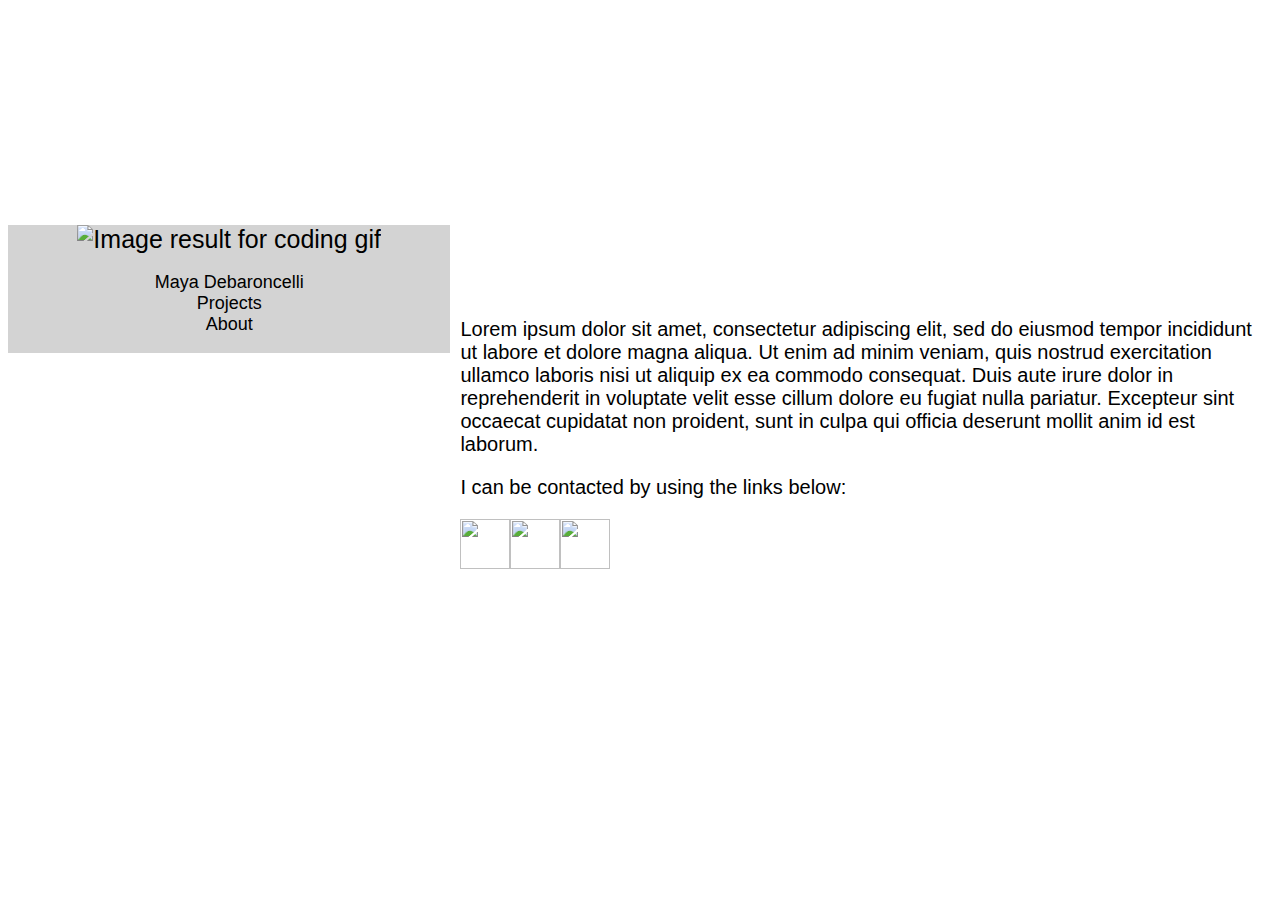
==== about.html @ e462e64d "changes" ====
<!DOCTYPE html>
<html lang="en">
  <head>
    <meta charset="utf-8">
    <meta name="viewport" content="width=device-width">
    <title>Maya Debaroncelli's Portfolio</title>
    <meta name="viewport" content="width=device-width, initial-scale=1">
    <link rel="stylesheet" type="text/css" href="//cdnjs.cloudflare.com/ajax/libs/normalize/6.0.0/normalize.css">
    <link rel="stylesheet" href="index.css" />
    <link rel="stylesheet" href="style.css" />
  </head>
  <body>
    <main role="main">
      <div class="left-nav">
          <center>
            <img class="irc_mi" src="https://cdn.dribbble.com/users/50886/screenshots/2710024/coding.gif" alt="Image result for coding gif">
            </center>
        <ul>
        <li><a href="index.html" id="0" class="nav-link">Maya Debaroncelli</a></li>   
        <li><a id="1" class="nav-link">Projects</a></li>
        <li><a href="about.html" id="2" class="nav-link">About</a></li>
        </ul>
      </div>
    <div class="right-desc">
            <p>
            Lorem ipsum dolor sit amet, consectetur adipiscing elit, sed do eiusmod tempor incididunt 
            ut labore et dolore magna aliqua. Ut enim ad minim veniam, quis nostrud exercitation ullamco 
            laboris nisi ut aliquip ex ea commodo consequat. Duis aute irure dolor in reprehenderit in voluptate velit esse cillum dolore eu fugiat nulla pariatur. Excepteur sint occaecat cupidatat non proident, sunt in culpa qui officia deserunt mollit anim id est laborum.
            </p>
            <p>
            I can be contacted by using the links below:
            </p>
            <p></p>
            <a href="https://github.com/MayaReneeD" target="_blank">
            <img src="file:///Users/mayadebaroncelli/PortfolioMD/github-square-brands.svg" height="50px" width="50px"/></a><a href="https://www.linkedin.com/in/maya-debaroncelli-161599b7/" target="_blank"><img src="file:///Users/mayadebaroncelli/Downloads/linkedin-brands.svg" height="50px" width="50px"/></a><a href="mailto:mdebaroncelli@gmail.com"><img src="file:///Users/mayadebaroncelli/Downloads/envelope-square-solid.svg" height="50px" width="50px"/></a>

            </p>
        </div>
    </main>
  </body>
</html>
---- index.css ----
* {
    box-sizing: border-box;
  }
  
  .big-image {
    background-color: whitesmoke;
    height: 350px;
    margin-bottom: 10px;
    margin-left: 0;
    margin-right: 0;
    padding: 0;
  }

  main {
      text-align: left; 
      margin-top: 25vh;
  }

  .nav-link {
      color: black; 
      text-decoration: none; 
    
  }

  .nav-link:hover {
      color:lightskyblue; 

  }

  
  body {
    font-family: 'Lato', sans-serif;
    font-size: 20px;
    color: black;
    text-align: center;
    font-weight: 300; 
  }
  
  .image {
    background-color: lightgray;
    height: 200px;
    width: 200px;
    display: block;
    text-align: center;
    padding: 10px;
    border-radius: 50%;
    float: right;
  }
  

  .left-nav {
      display: inline-block; 
      width: 35%;
      background-color: lightgray;  
      list-style: none; 
      font-size: 25px;
      
  }

  .right-desc {
      width: 65%; 
      float: right; 
      font-size: 20px; 
      margin-bottom: 10px; 
      padding: 10px; 
      margin-top: 5%; 
  }

  .Office.right-desc {
      margin-top: -.6%; 
    
  }

  .Quiz {
      width: 100%;
      height: auto; 
  }

  ul {
      list-style: none; 
      padding: 0; 
      text-align: center;
      font-size: 18px; 
  }
  
  .intro {
    padding-top: 200px; 
    padding-right: 10px;
  }
  
  h2 {
    margin-bottom: 0px;
  }
  
  .short-bio {
    margin-top: 5px; 
  }

  .irc_mi {
      width: 100%; 
      height: auto; 
  }

  .btn-dark, .btn-light {
      font-size: 18px; 
      font-family: sans-serif; 
      padding: 5px 10px; 
      font-weight: 300; 
      background-color:lightgray;
      border-color: black;  
      font-weight: 400;  

  }

  .btn-dark:hover, .btn-light:hover {
      color: lightskyblue; 
  }
  @media screen and (max-width: 400px){
      .left-nav {
          display: block; 
          width: 100%; 
          
      }

      .right-desc {
          float: none; 
          width: 100%; 
      }

  }
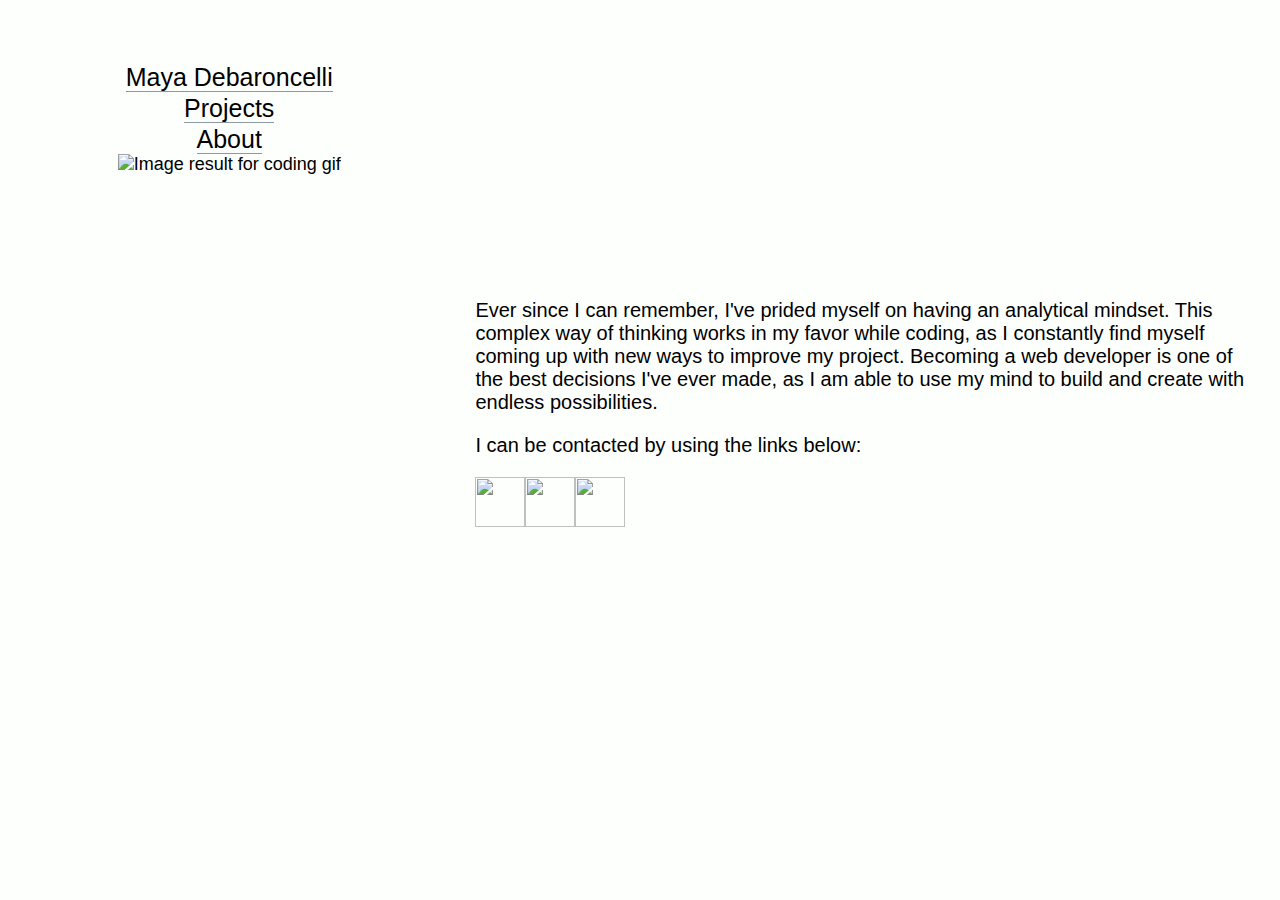
==== commit 4a066e98: "changes" ====
--- a/about.html
+++ b/about.html
@@ -12,20 +12,18 @@
   <body>
     <main role="main">
       <div class="left-nav">
-          <center>
-            <img class="irc_mi" src="https://cdn.dribbble.com/users/50886/screenshots/2710024/coding.gif" alt="Image result for coding gif">
-            </center>
         <ul>
         <li><a href="index.html" id="0" class="nav-link">Maya Debaroncelli</a></li>   
         <li><a id="1" class="nav-link">Projects</a></li>
         <li><a href="about.html" id="2" class="nav-link">About</a></li>
+        <center>
+                <img class="irc_mi" src="https://cdn.dribbble.com/users/50886/screenshots/2710024/coding.gif" alt="Image result for coding gif">
+                </center>
         </ul>
       </div>
-    <div class="right-desc">
+    <div class="aboutme">
             <p>
-            Lorem ipsum dolor sit amet, consectetur adipiscing elit, sed do eiusmod tempor incididunt 
-            ut labore et dolore magna aliqua. Ut enim ad minim veniam, quis nostrud exercitation ullamco 
-            laboris nisi ut aliquip ex ea commodo consequat. Duis aute irure dolor in reprehenderit in voluptate velit esse cillum dolore eu fugiat nulla pariatur. Excepteur sint occaecat cupidatat non proident, sunt in culpa qui officia deserunt mollit anim id est laborum.
+            Ever since I can remember, I've prided myself on having an analytical mindset. This complex way of thinking works in my favor while coding, as I constantly find myself coming up with new ways to improve my project. Becoming a web developer is one of the best decisions I've ever made, as I am able to use my mind to build and create with endless possibilities.
             </p>
             <p>
             I can be contacted by using the links below:
--- a/index.css
+++ b/index.css
@@ -1,24 +1,19 @@
 * {
     box-sizing: border-box;
   }
-  
-  .big-image {
-    background-color: whitesmoke;
-    height: 350px;
-    margin-bottom: 10px;
-    margin-left: 0;
-    margin-right: 0;
-    padding: 0;
-  }
+
 
   main {
       text-align: left; 
-      margin-top: 25vh;
+      margin-top: 5vh;
   }
 
   .nav-link {
       color: black; 
       text-decoration: none; 
+      font-size: 25px;
+      border-bottom: 1px solid #8c99a3;
+  
     
   }
 
@@ -27,8 +22,13 @@
 
   }
 
+  li {
+      margin-top: .5%;
+  }
+
   
   body {
+    background-color: #FDFFFC;
     font-family: 'Lato', sans-serif;
     font-size: 20px;
     color: black;
@@ -37,7 +37,7 @@
   }
   
   .image {
-    background-color: lightgray;
+    background-color:white;
     height: 200px;
     width: 200px;
     display: block;
@@ -50,10 +50,9 @@
 
   .left-nav {
       display: inline-block; 
-      width: 35%;
-      background-color: lightgray;  
+      width: 35%; 
       list-style: none; 
-      font-size: 25px;
+      
       
   }
 
@@ -61,13 +60,26 @@
       width: 65%; 
       float: right; 
       font-size: 20px; 
-      margin-bottom: 10px; 
-      padding: 10px; 
-      margin-top: 5%; 
+      margin-bottom: 20px; 
+      padding: 25px; 
+      margin-top: 20%; 
   }
 
+  .aboutme {
+    width: 65%; 
+    float: right; 
+    font-size: 20px; 
+    margin-bottom: 20px; 
+    padding: 25px; 
+    margin-top: 16.5%; 
+}
+  
+
   .Office.right-desc {
-      margin-top: -.6%; 
+      margin-top: 6%; 
+      margin-bottom: 15px;
+      padding: 25px; 
+       
     
   }
 
@@ -83,22 +95,16 @@
       font-size: 18px; 
   }
   
-  .intro {
-    padding-top: 200px; 
-    padding-right: 10px;
-  }
   
   h2 {
     margin-bottom: 0px;
   }
-  
-  .short-bio {
-    margin-top: 5px; 
-  }
+
 
   .irc_mi {
       width: 100%; 
       height: auto; 
+      
   }
 
   .btn-dark, .btn-light {
@@ -109,13 +115,17 @@
       background-color:lightgray;
       border-color: black;  
       font-weight: 400;  
+      transition: color 1s; 
+      transition: background-color 1s; 
+
 
   }
 
   .btn-dark:hover, .btn-light:hover {
       color: lightskyblue; 
+      background-color: darkgray; 
   }
-  @media screen and (max-width: 400px){
+  @media screen and (max-width: 800px){
       .left-nav {
           display: block; 
           width: 100%; 
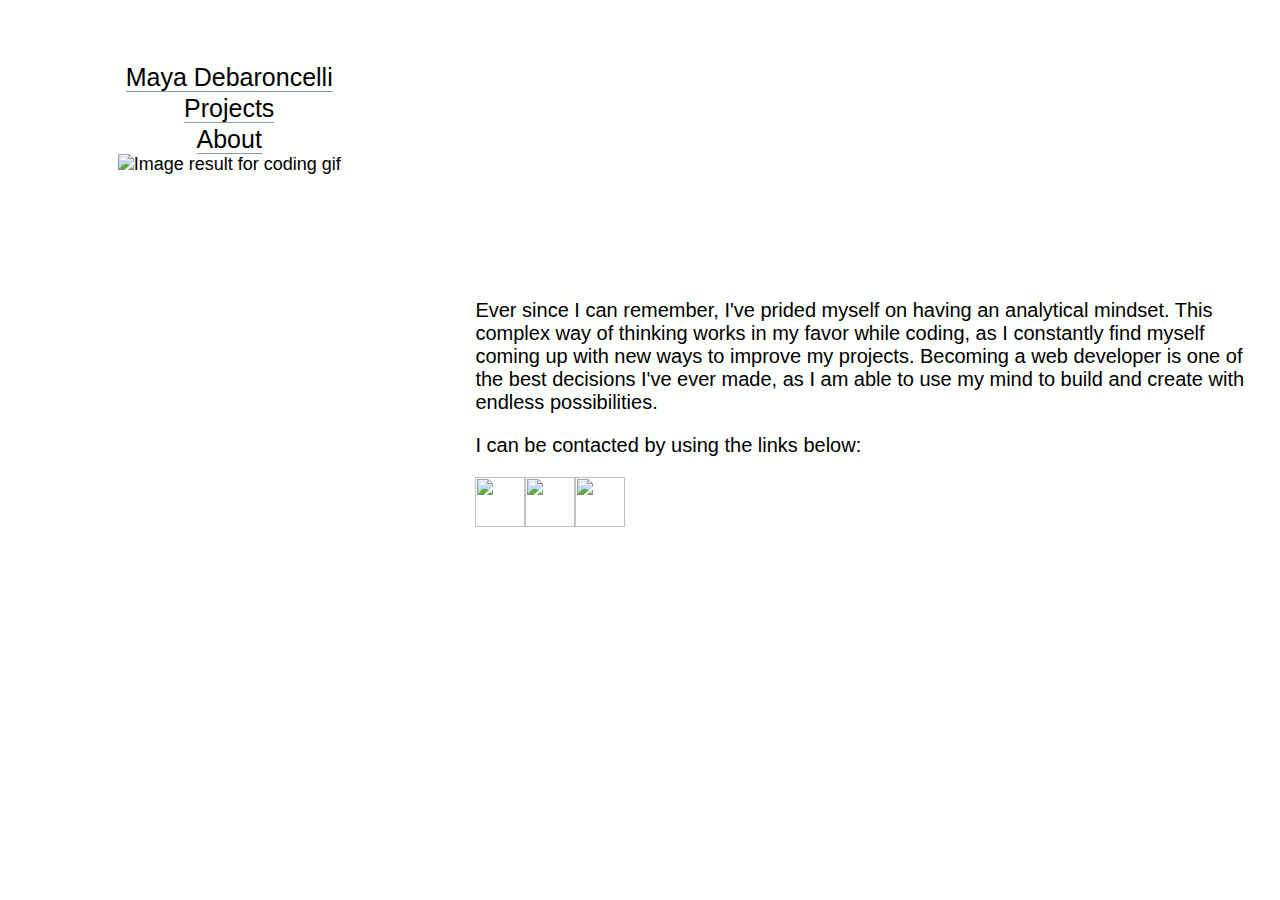
==== commit 51e32d3f: "Update about.html" ====
--- a/about.html
+++ b/about.html
@@ -23,7 +23,7 @@
       </div>
     <div class="aboutme">
             <p>
-            Ever since I can remember, I've prided myself on having an analytical mindset. This complex way of thinking works in my favor while coding, as I constantly find myself coming up with new ways to improve my project. Becoming a web developer is one of the best decisions I've ever made, as I am able to use my mind to build and create with endless possibilities.
+            Ever since I can remember, I've prided myself on having an analytical mindset. This complex way of thinking works in my favor while coding, as I constantly find myself coming up with new ways to improve my projects. Becoming a web developer is one of the best decisions I've ever made, as I am able to use my mind to build and create with endless possibilities.
             </p>
             <p>
             I can be contacted by using the links below:
@@ -36,4 +36,4 @@
         </div>
     </main>
   </body>
-</html>+</html>
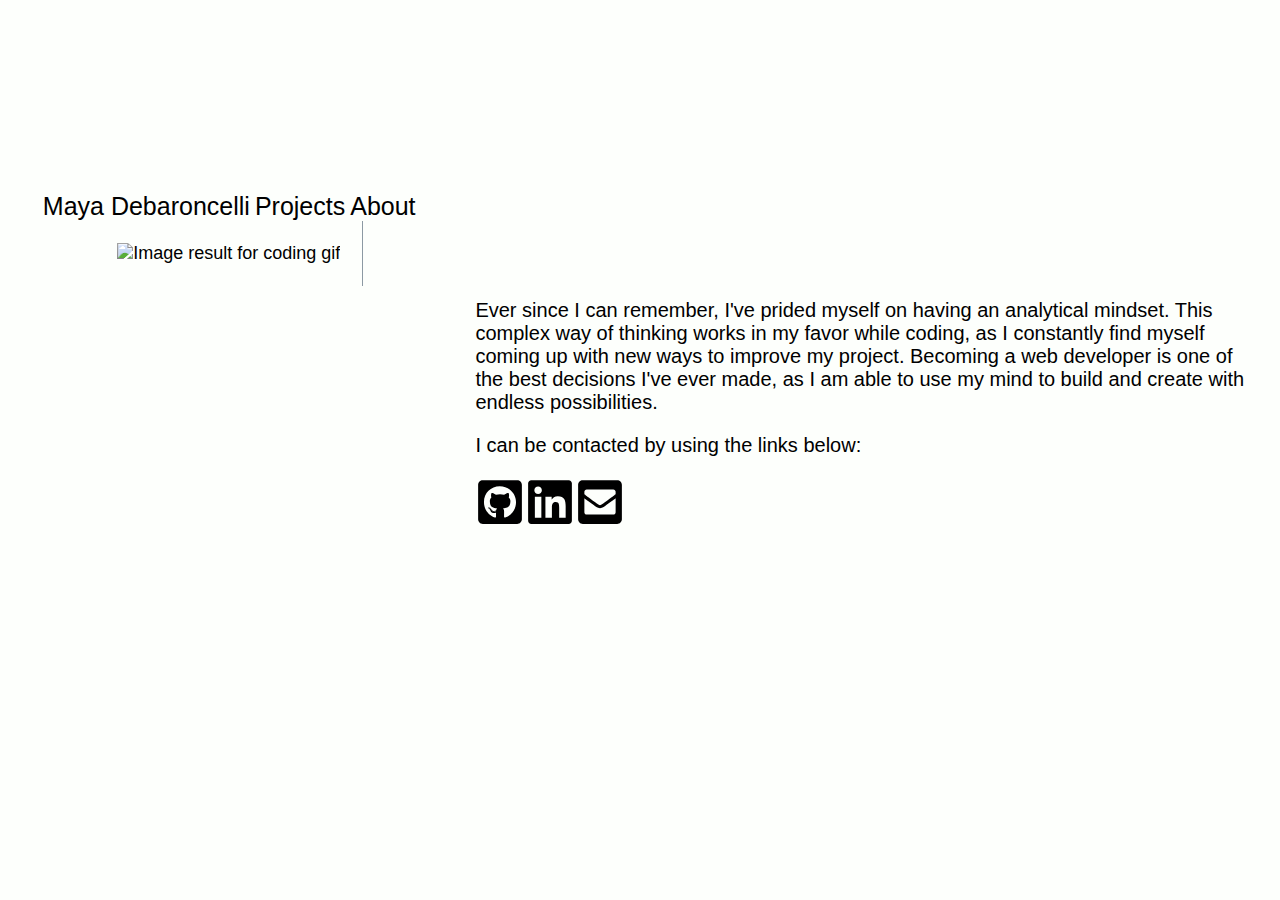
==== commit bcb26e48: "add" ====
--- a/about.html
+++ b/about.html
@@ -14,26 +14,26 @@
       <div class="left-nav">
         <ul>
         <li><a href="index.html" id="0" class="nav-link">Maya Debaroncelli</a></li>   
-        <li><a id="1" class="nav-link">Projects</a></li>
+        <li><a href="projects.html" id="1" class="nav-link">Projects</a></li>
         <li><a href="about.html" id="2" class="nav-link">About</a></li>
         <center>
-                <img class="irc_mi" src="https://cdn.dribbble.com/users/50886/screenshots/2710024/coding.gif" alt="Image result for coding gif">
+            <img class="irc_mi" src="https://cdn.dribbble.com/users/50886/screenshots/2710024/coding.gif" alt="Image result for coding gif">
                 </center>
         </ul>
       </div>
     <div class="aboutme">
             <p>
-            Ever since I can remember, I've prided myself on having an analytical mindset. This complex way of thinking works in my favor while coding, as I constantly find myself coming up with new ways to improve my projects. Becoming a web developer is one of the best decisions I've ever made, as I am able to use my mind to build and create with endless possibilities.
+            Ever since I can remember, I've prided myself on having an analytical mindset. This complex way of thinking works in my favor while coding, as I constantly find myself coming up with new ways to improve my project. Becoming a web developer is one of the best decisions I've ever made, as I am able to use my mind to build and create with endless possibilities.
             </p>
             <p>
             I can be contacted by using the links below:
             </p>
             <p></p>
             <a href="https://github.com/MayaReneeD" target="_blank">
-            <img src="file:///Users/mayadebaroncelli/PortfolioMD/github-square-brands.svg" height="50px" width="50px"/></a><a href="https://www.linkedin.com/in/maya-debaroncelli-161599b7/" target="_blank"><img src="file:///Users/mayadebaroncelli/Downloads/linkedin-brands.svg" height="50px" width="50px"/></a><a href="mailto:mdebaroncelli@gmail.com"><img src="file:///Users/mayadebaroncelli/Downloads/envelope-square-solid.svg" height="50px" width="50px"/></a>
+            <img src="github-square-brands.svg" height="50px" width="50px"/></a><a href="https://www.linkedin.com/in/maya-debaroncelli-161599b7/" target="_blank"><img src="linkedin-brands.svg" height="50px" width="50px"/></a><a href="mailto:mdebaroncelli@gmail.com"><img src="envelope-square-solid.svg" height="50px" width="50px"/></a>
 
             </p>
         </div>
     </main>
   </body>
-</html>
+</html>--- a/index.css
+++ b/index.css
@@ -12,7 +12,7 @@
       color: black; 
       text-decoration: none; 
       font-size: 25px;
-      border-bottom: 1px solid #8c99a3;
+      
   
     
   }
@@ -24,6 +24,7 @@
 
   li {
       margin-top: .5%;
+      display: inline-block; 
   }
 
   
@@ -52,6 +53,8 @@
       display: inline-block; 
       width: 35%; 
       list-style: none; 
+      margin-top: 10%; 
+      
       
       
   }
@@ -72,7 +75,7 @@
     margin-bottom: 20px; 
     padding: 25px; 
     margin-top: 16.5%; 
-}
+} 
   
 
   .Office.right-desc {
@@ -86,6 +89,8 @@
   .Quiz {
       width: 100%;
       height: auto; 
+     
+    
   }
 
   ul {
@@ -93,6 +98,7 @@
       padding: 0; 
       text-align: center;
       font-size: 18px; 
+      
   }
   
   
@@ -104,6 +110,8 @@
   .irc_mi {
       width: 100%; 
       height: auto; 
+      border-right: 1px solid #8c99a3;
+      padding: 5%;
       
   }
 
@@ -132,7 +140,16 @@
           
       }
 
-      .right-desc {
+      .irc_mi {
+          border-bottom: 0; 
+          padding: 0; 
+      }
+
+      li {
+          display: block; 
+      }
+
+      .right-desc, .aboutme {
           float: none; 
           width: 100%; 
       }
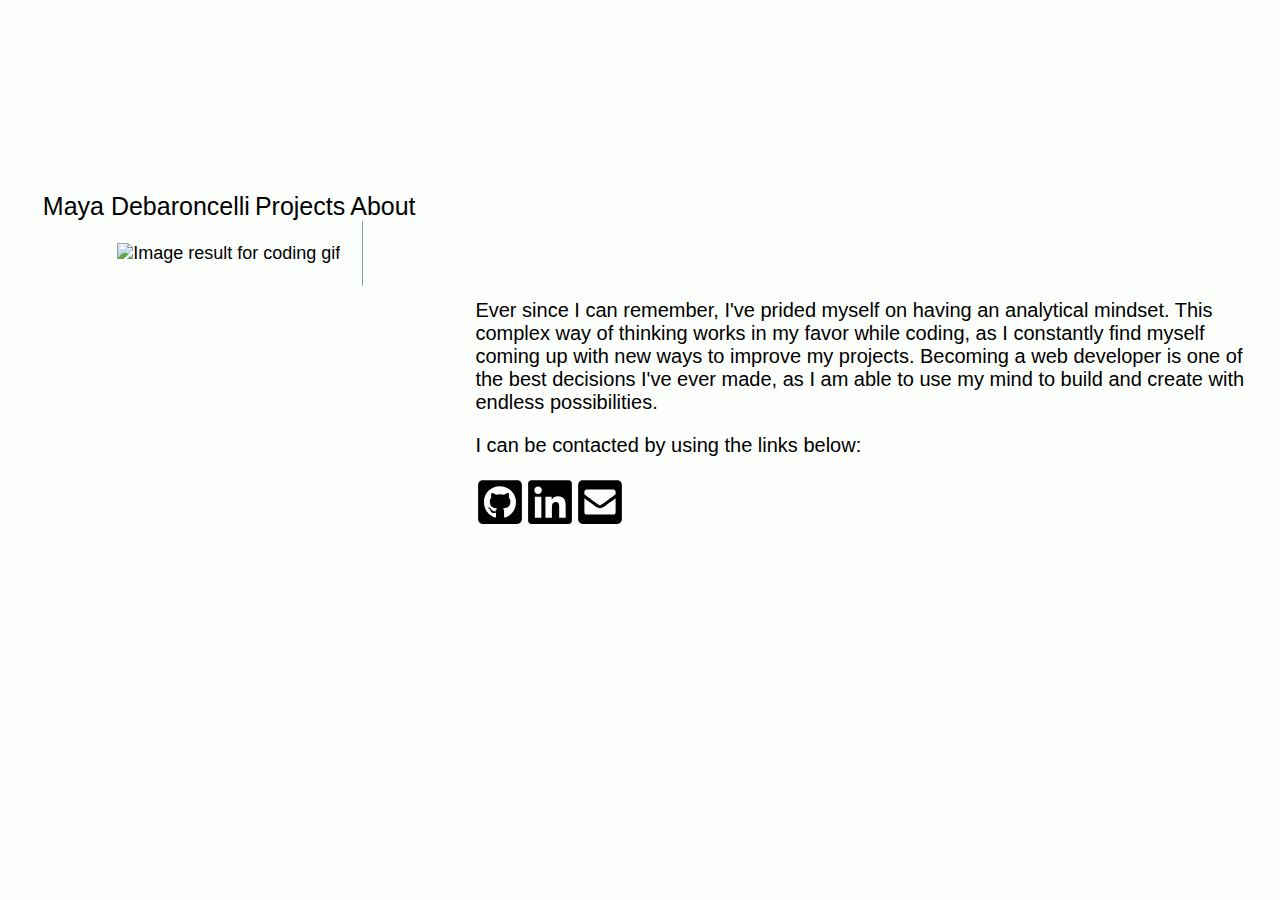
==== commit e6c9b993: "add" ====
--- a/about.html
+++ b/about.html
@@ -23,7 +23,7 @@
       </div>
     <div class="aboutme">
             <p>
-            Ever since I can remember, I've prided myself on having an analytical mindset. This complex way of thinking works in my favor while coding, as I constantly find myself coming up with new ways to improve my project. Becoming a web developer is one of the best decisions I've ever made, as I am able to use my mind to build and create with endless possibilities.
+            Ever since I can remember, I've prided myself on having an analytical mindset. This complex way of thinking works in my favor while coding, as I constantly find myself coming up with new ways to improve my projects. Becoming a web developer is one of the best decisions I've ever made, as I am able to use my mind to build and create with endless possibilities.
             </p>
             <p>
             I can be contacted by using the links below:
@@ -36,4 +36,4 @@
         </div>
     </main>
   </body>
-</html>+</html>
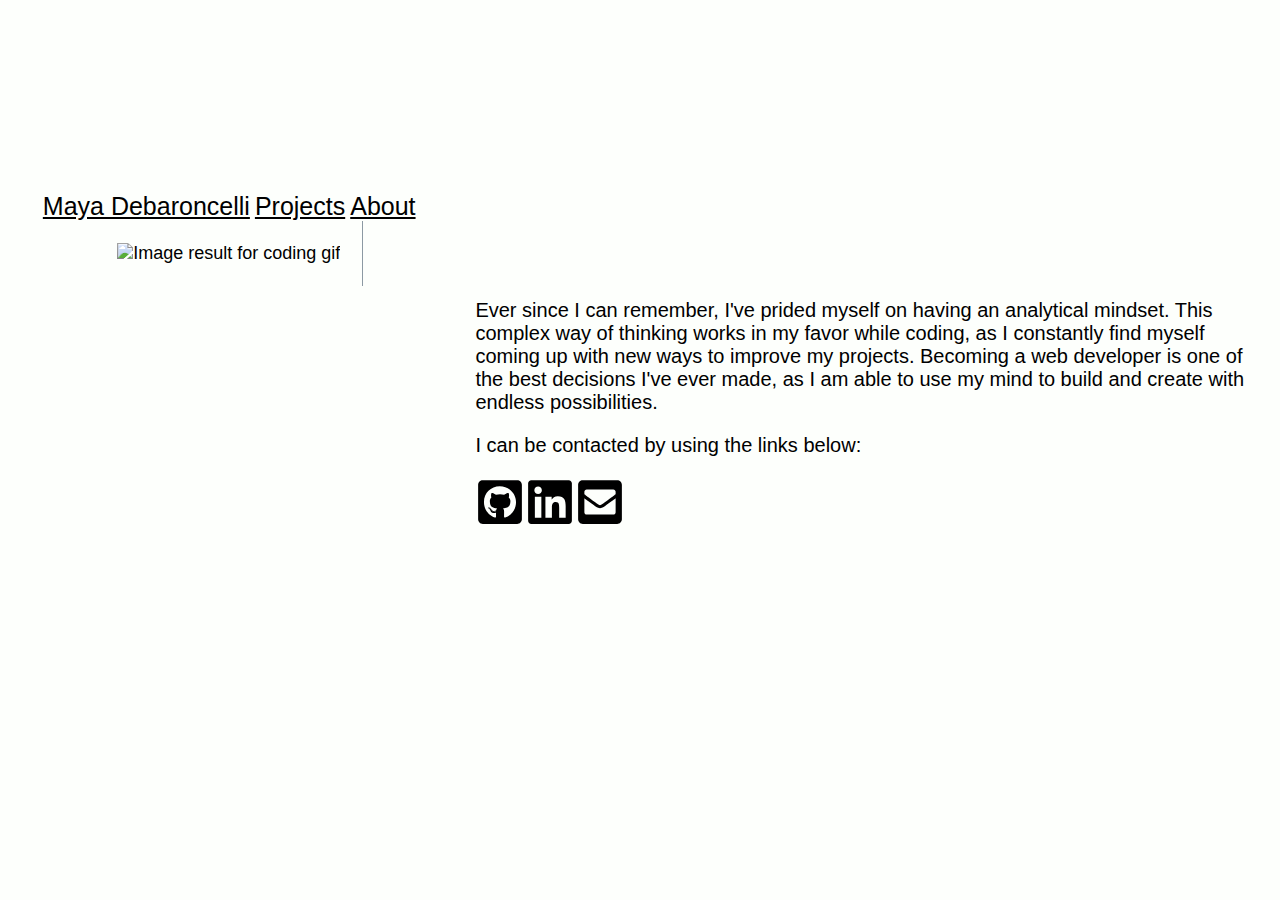
==== commit 348ba449: "changes" ====
--- a/about.html
+++ b/about.html
@@ -13,9 +13,9 @@
     <main role="main">
       <div class="left-nav">
         <ul>
-        <li><a href="index.html" id="0" class="nav-link">Maya Debaroncelli</a></li>   
-        <li><a href="projects.html" id="1" class="nav-link">Projects</a></li>
-        <li><a href="about.html" id="2" class="nav-link">About</a></li>
+        <li><a href="index.html" id="0" class="nav-link"><u>Maya Debaroncelli</u></a></li>   
+        <li><a href="projects.html" id="1" class="nav-link"><u>Projects</u></a></li>
+        <li><a href="about.html" id="2" class="nav-link"><u>About</u></a></li>
         <center>
             <img class="irc_mi" src="https://cdn.dribbble.com/users/50886/screenshots/2710024/coding.gif" alt="Image result for coding gif">
                 </center>
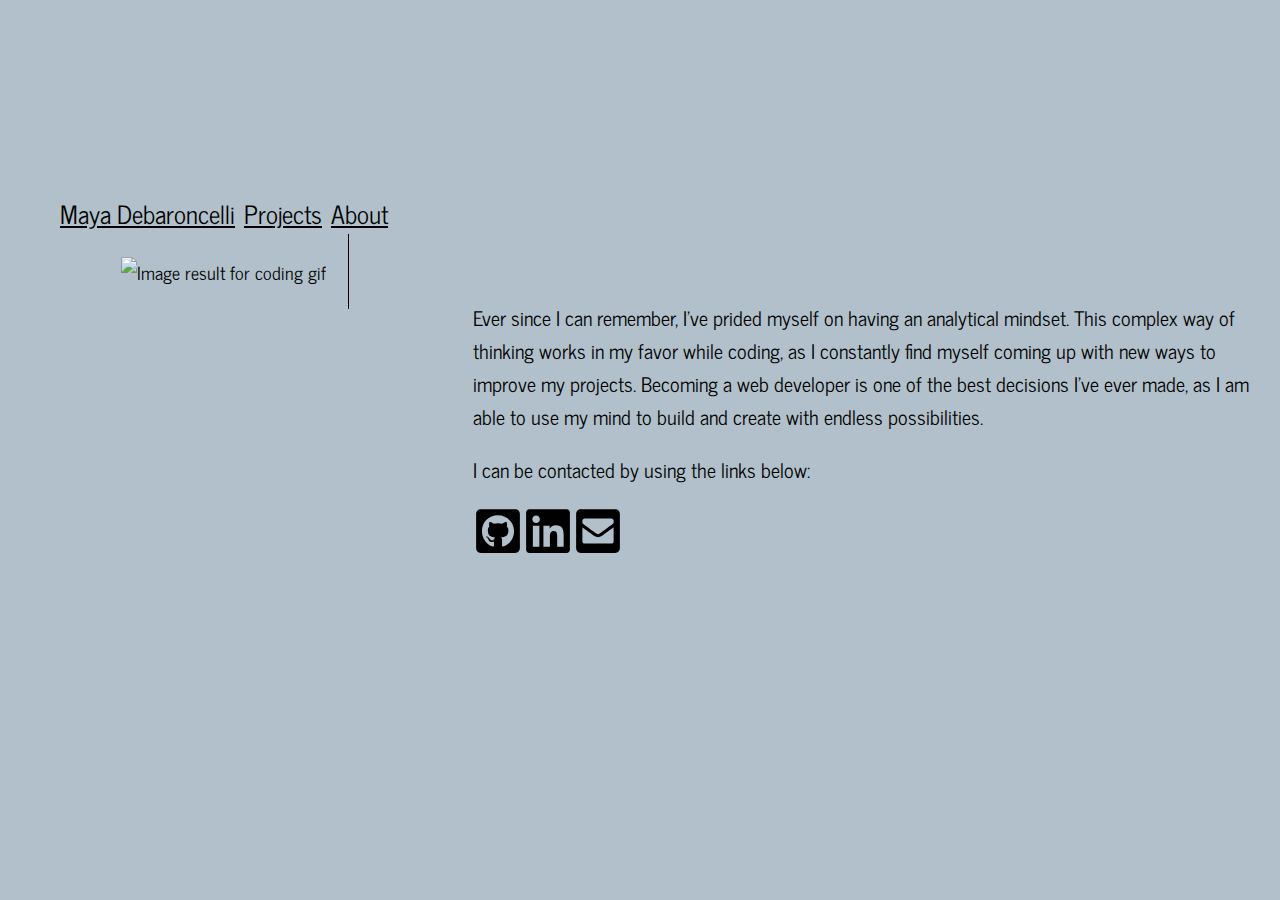
==== commit f9a055a6: "changes" ====
--- a/about.html
+++ b/about.html
@@ -3,9 +3,10 @@
   <head>
     <meta charset="utf-8">
     <meta name="viewport" content="width=device-width">
+    <link href="https://fonts.googleapis.com/css?family=News+Cycle&display=swap" rel="stylesheet">
     <title>Maya Debaroncelli's Portfolio</title>
     <meta name="viewport" content="width=device-width, initial-scale=1">
-    <link rel="stylesheet" type="text/css" href="//cdnjs.cloudflare.com/ajax/libs/normalize/6.0.0/normalize.css">
+    <!-- <link rel="stylesheet" type="text/css" href="//cdnjs.cloudflare.com/ajax/libs/normalize/6.0.0/normalize.css"> -->
     <link rel="stylesheet" href="index.css" />
     <link rel="stylesheet" href="style.css" />
   </head>
@@ -16,9 +17,9 @@
         <li><a href="index.html" id="0" class="nav-link"><u>Maya Debaroncelli</u></a></li>   
         <li><a href="projects.html" id="1" class="nav-link"><u>Projects</u></a></li>
         <li><a href="about.html" id="2" class="nav-link"><u>About</u></a></li>
-        <center>
-            <img class="irc_mi" src="https://cdn.dribbble.com/users/50886/screenshots/2710024/coding.gif" alt="Image result for coding gif">
-                </center>
+        <div class="codinggif">
+        <img class="irc_mi" src="https://cdn.dribbble.com/users/50886/screenshots/2710024/coding.gif" alt="Image result for coding gif">
+        </div>
         </ul>
       </div>
     <div class="aboutme">
@@ -30,7 +31,7 @@
             </p>
             <p></p>
             <a href="https://github.com/MayaReneeD" target="_blank">
-            <img src="github-square-brands.svg" height="50px" width="50px"/></a><a href="https://www.linkedin.com/in/maya-debaroncelli-161599b7/" target="_blank"><img src="linkedin-brands.svg" height="50px" width="50px"/></a><a href="mailto:mdebaroncelli@gmail.com"><img src="envelope-square-solid.svg" height="50px" width="50px"/></a>
+            <img src="github-square-brands.svg" height="50px" width="50px"/></a><a href="https://www.linkedin.com/in/maya-debaroncelli-161599b7/" target="_blank"><img src="linkedin-brands.svg" height="50px" width="50px"/></a><a href="mailto:debaroncellim@gmail.com"><img src="envelope-square-solid.svg" height="50px" width="50px"/></a>
 
             </p>
         </div>
--- a/index.css
+++ b/index.css
@@ -1,26 +1,48 @@
 * {
     box-sizing: border-box;
   }
+
+  body {
+    margin: auto 0; 
+    
+  }
+
+.projects-container {
+    height: 75vh; 
+    overflow: scroll;
+    font-family: 'Oranienbaum', serif; 
+    
+
+}
 
 
   main {
       text-align: left; 
       margin-top: 5vh;
+      font-family: 'News Cycle', sans-serif;
+
+      
   }
 
   .nav-link {
       color: black; 
       text-decoration: none; 
       font-size: 25px;
+      margin: 2px; 
+  
       
   
     
   }
 
   .nav-link:hover {
-      color:lightskyblue; 
-
-  }
+      color:darkblue; 
+     
+
+
+  }
+
+  
 
   li {
       margin-top: .5%;
@@ -29,8 +51,8 @@
 
   
   body {
-    background-color: #FDFFFC;
-    font-family: 'Lato', sans-serif;
+    background-color: #B1C0CA;
+    font-family: 'News Cycle', sans-serif;
     font-size: 20px;
     color: black;
     text-align: center;
@@ -54,6 +76,7 @@
       width: 35%; 
       list-style: none; 
       margin-top: 10%; 
+     
       
       
       
@@ -66,6 +89,8 @@
       margin-bottom: 20px; 
       padding: 25px; 
       margin-top: 20%; 
+      font-family: 'News Cycle', sans-serif;
+
   }
 
   .aboutme {
@@ -86,11 +111,27 @@
     
   }
 
+   .scroll {
+    text-align: center; 
+}
+
+
+  .Heels.right-desc {
+    margin-top: 6%; 
+    margin-bottom: 15px;
+    padding: 25px; 
+  }
+
   .Quiz {
       width: 100%;
       height: auto; 
      
     
+  }
+
+  .Heels {
+      width: 100%;
+      height: auto;
   }
 
   ul {
@@ -110,14 +151,14 @@
   .irc_mi {
       width: 100%; 
       height: auto; 
-      border-right: 1px solid #8c99a3;
+      border-right: 1px solid black;
       padding: 5%;
       
   }
 
   .btn-dark, .btn-light {
       font-size: 18px; 
-      font-family: sans-serif; 
+      font-family: 'News Cycle', sans-serif;
       padding: 5px 10px; 
       font-weight: 300; 
       background-color:lightgray;
@@ -125,19 +166,22 @@
       font-weight: 400;  
       transition: color 1s; 
       transition: background-color 1s; 
+      cursor: pointer;
 
 
   }
 
   .btn-dark:hover, .btn-light:hover {
-      color: lightskyblue; 
+      color: darkblue; 
       background-color: darkgray; 
+      
   }
   @media screen and (max-width: 800px){
       .left-nav {
           display: block; 
           width: 100%; 
           
+          
       }
 
       .irc_mi {
@@ -152,9 +196,7 @@
       .right-desc, .aboutme {
           float: none; 
           width: 100%; 
-      }
-
-  }
-  
-  
-  +         
+    
+      }
+    